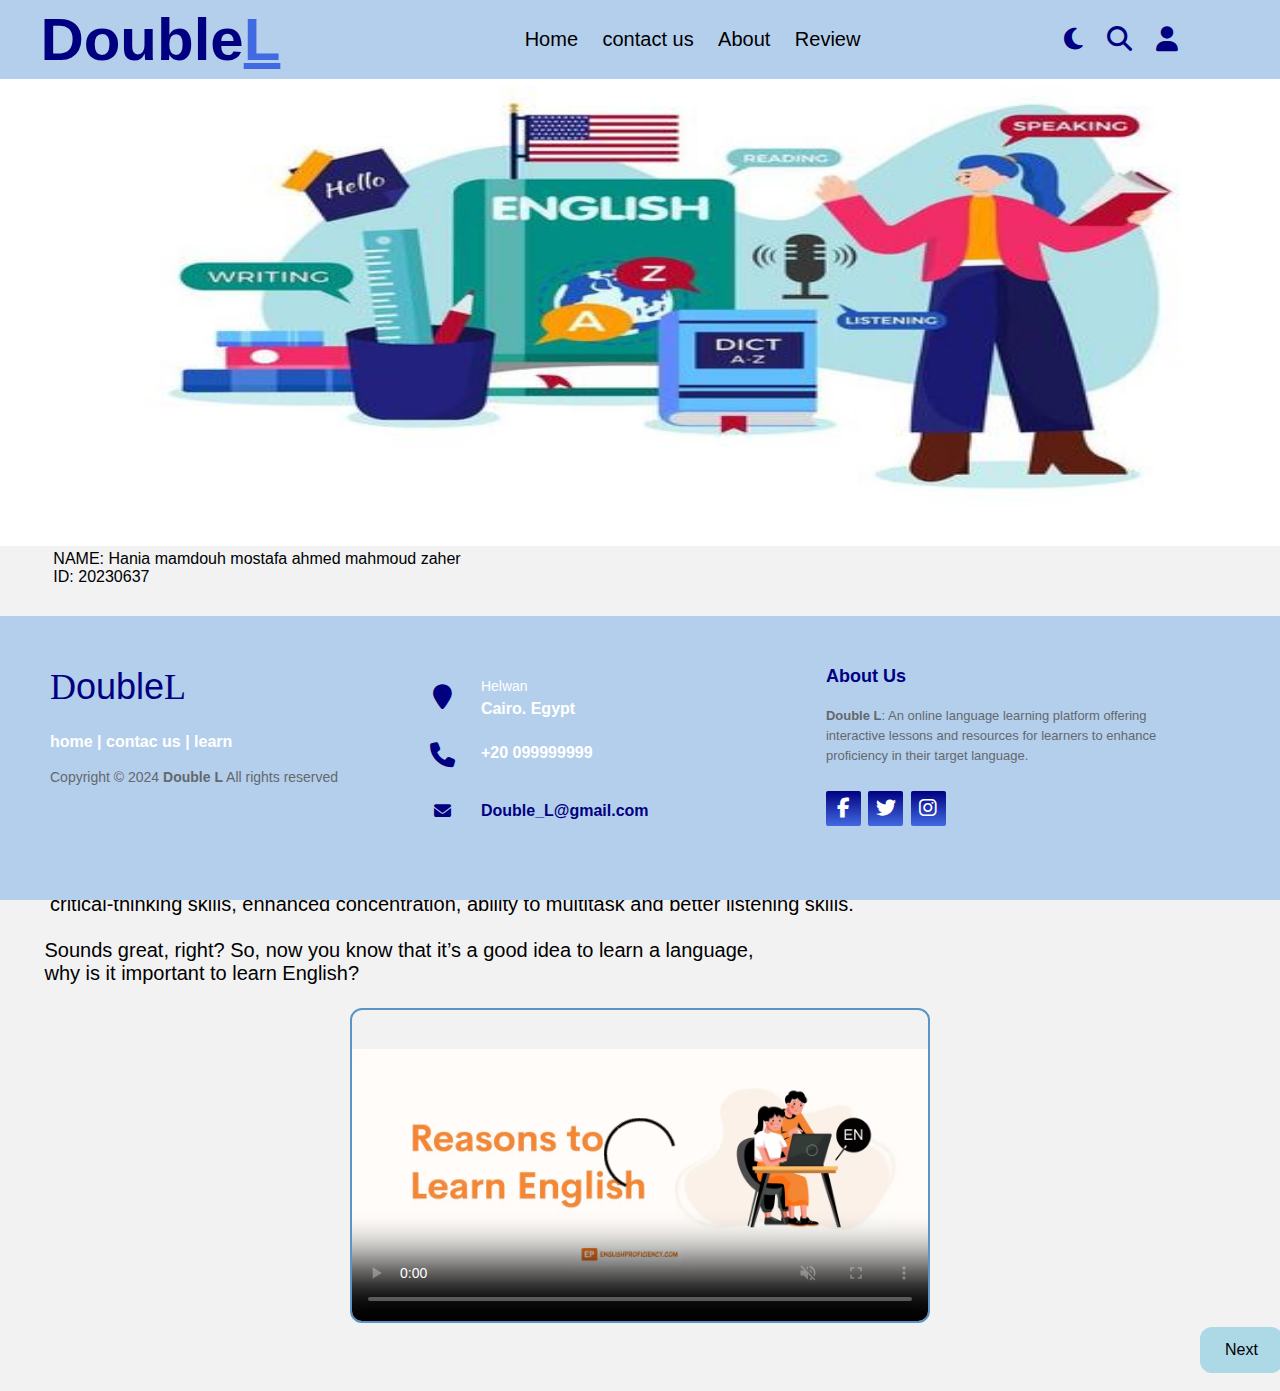
==== English.htm @ a32e7ba0 "HaniaM-English" ====
<!DOCTYPE html>
<html>
    <head >
        <meta charset="UTF-8">
        <meta name="viewport" content="width=device-width, initial-scale=1.0">
        <title>Double L</title>
        <link href=" css-en/EnglishStyle.css" rel="stylesheet" id="stylesheet" >
        <link rel="stylesheet" href="https://cdnjs.cloudflare.com/ajax/libs/font-awesome/6.5.2/css/all.min.css">

    </head>
    <body>

        <section>
            <nav>
                <div id="menu-bar" class="fas fa-bars" onclick="showmenu()"></div>
                <div class="logo">
                    <h1>Double<span>L</span></h1>
                </div>
    
                <ul class="navbar">
                    <li><a href="#index.html">Home</a></li>
                    <li><a href="#contact.html">contact us</a></li>
                    <li><a href="#About">About</a></li>
                    <li><a href="#Review">Review</a></li>
                </ul>
    
                <div class="icon">
                    <i class="fas fa-moon" id="mode" onclick="toggleStylesheet()"></i>
                    <i class="fas fa-search" onclick="showbar()" id="search-btn"></i>
                    <i class="fas fa-user"></i>
                  </div>
                  <form action="" class="search-form">
                    <input type="search" id="search-bar" placeholder="what you looking for..">
                    
                  </form>
    
            </nav>
        </section><br><br>

        <img  id="firstimage" src="images-en/english-lesson-illustration-concept-on-white-background-vector.jpg" alt="English" >
        <pre id="prg6">
            NAME: Hania mamdouh mostafa ahmed mahmoud zaher
            ID: 20230637
        </pre><br><br>
        <h1 id="header1">Learning English is important, but firstly,<br> why is it a good idea to learn any new language? </h1>
        <br>
        
        <pre id="prg">
        Learning a new language can be an enjoyable experience at any age.
        People learn new languages for many different reasons, such as travel or work
        , and the benefits can be incredibly worthwhile, whatever the reason.

        Studying a foreign language can increase cultural knowledge and can help you feel more confident 
        when travelling.It’s also a fact that learning a second language improves brain functionality.
        Studies show that people who speak more than one language have improved memory,problem-solving and
         critical-thinking skills, enhanced concentration, ability to multitask and better listening skills. 

        Sounds great, right? So, now you know that it’s a good idea to learn a language,
        why is it important to learn English?
    </pre>
   <center><video id="v" muted  controls poster="images-en/Reasons-to-Learn-English-scaled.webp" src="5 Reasons to Learn English.mp4" title="Why learn English">
    <track src="en_file.vtt" kind="subtitles" srclang="en" label="English"> 
    <track src="ar_file.vtt" kind="subtitles" srclang="ar" label="Arabic"> 
     Your Browser Dose Not Support Video Tags
   </video></center>
       <a href="English1.htm" id="button" title="Go to the next page">Next</a><br><br>

    

<!--FOOTER-->

<footer class="footer-distributed">

    <div class="footer-left">
        <h3>D<span>ouble</span>L</h3>

        <p class="footer-links">
          <a href="index.html">home</a>
          |
          <a href="contact.html">contac us</a>
          |
          <a href="#learn">learn</a>
        </p>

        <p class="footer-company-name">Copyright © 2024 <strong>Double L</strong> All rights reserved</p>
    </div>

    <div class="footer-center">
        <div>
            <i class="fa fa-map-marker"></i>
            <p><span>Helwan</span>
             Cairo. Egypt</p>
        </div>

        <div>
            <i class="fa fa-phone"></i>
            <p>+20 099999999</p>
        </div>
        <div>
            <i class="fa fa-envelope"></i>
            <p><a href="">Double_L@gmail.com</a></p>
        </div>
    </div>
    <div class="footer-right">
        <p class="footer-company-about">
            <span>About Us</span>
            <strong>Double L</strong>: An online language learning platform offering interactive lessons and resources for learners to enhance proficiency in their target language.
    </p>
        <div class="footer-icons">
          <a href="#">
            <i class="fab fa-facebook-f"></i>
          </a>
          <a href="#">
            <i class="fab fa-twitter"></i>
          </a>
          <a href="#">
            <i class="fab fa-instagram"></i>
          </a>
        </div>
    </div>
</footer>

 
    

<script>
    // JavaScript function to toggle between style sheets
    function toggleStylesheet() {
        var stylesheet = document.getElementById('stylesheet');
        
        // Check which stylesheet is currently active
        if (stylesheet.href.includes('css-en/EnglishStyle.css')) {
            // Switch to style2.css
            stylesheet.href = 'css-en/EnglishStyle1.css';
        } else {
            // Switch back to style1.css
            stylesheet.href = 'css-en/EnglishStyle.css';
        }
    }
</script>
   <script>
    alert("Do you want to learn english!Don't worry, you can do it");
    </script>
    
    <script>

        let searchBtn = document.querySelector("#search-btn")
        let searchForm = document.querySelector(".search-form")
        let menuBar = document.querySelector("#menu-bar")
        
        
        function showbar(){
            searchBtn.classList.toggle("fa-times")
            searchForm.classList.toggle("active")
        
        }
        function showmenu(){
            menuBar.classList.toggle(fa-times)
            Amenu.classList.toggle("active")
        }
</script>
    </body>
</html>
---- css-en/EnglishStyle.css ----
#header1{
    text-align: center;
    text-shadow: -6px 4px 6px rgba(62, 73, 224, 0.8)
}
#prg{
    font-size: 20px;
    font-family: Verdana, Geneva, Tahoma, sans-serif;
}
#firstimage{
     width:1340px;
     height:500px;
     margin-top: 10px;

}

#v{

    height: 315px;
    width: 580px;
    border: 2px solid rgb(91, 147, 196);
    border-radius: 12px;
}

    #button:link, #button:visited {
        background-color: lightblue;
        color: black;
        padding: 14px 25px;
        border-radius:12px;
        text-align: center;
        text-decoration: none;
        display: inline-block;
        margin-left: 1200px;
      }
      
      #button:hover, #button:active {
        background-color:rgb(105,25,150);
      }

     
      
      /*nav*/

*{
    margin: 0;
    padding: 0;
    box-sizing: border-box;
    font-family: sans-serif;
}

html{
    background-color: #f2f2f3; 
    scroll-behavior: smooth;
}

section nav{
    display: flex;
    align-items: center;
    justify-content: space-around;
     /* box-shadow: 0 0 10px ; */
    background: #B4CFEC;
    position: fixed;
    top: 20;
    left: 0;
    right: 0;
    z-index: 100;
}

section nav .logo{
    font-size: 30px;
    color: #000080;
    margin: 5px 0;
    cursor: pointer;
    position: relative;
    left: -4%;
}

section nav .logo span{
    color: #4169E1;
    text-decoration: underline;
}

section nav ul{
    list-style: none;
}

section nav ul li{

    display: inline-block;
    margin: 0px 10px;
}

section nav ul li a{
    text-align: center;
    font-size: 20px;
    text-decoration: none;
    color: black;
    transition: 0.2s;
}

section nav ul li a:hover{
    color:   #4169E1;
}
section .main .main_content{
    display: flex;
    align-items: center;
    justify-content: space-around;
}
/* ------icons--------- */




.icon i{
    right: -10%;
    padding: 10px;
    font-size: 25px;
    color: #000080;
    cursor: pointer; 

}
.icon i:hover{
    color: #306ae0;
}
.search-form{
    position: absolute;
    top: 100%;
    left: 900px; ;
    right: 0;
    display: flex;
    align-items: right;
    z-index: 1001;
    padding: 15px 20px; 
    border-top: .1rem solid rgba(255,255,255,.2);
    clip-path: polygon(0 0,100% 0,100% 0,0 0);
}
.search-form.active{
    clip-path: polygon(0 0,100% 0,100% 100%,0 100%);
}

.search-form #search-bar{
    width: 50%;
    padding: 10px;
    color: #333;
    font-size: 10pxpx;
    border-radius: 5px;
}

#menu-bar{
    color: aliceblue;
    border: 1px;
    border-radius: .5rem;
    font-size: 3rem;
    padding: 12px;
    cursor: pointer;
    display: none;
}
      
footer {
    position: fixed;
    bottom: 0;
}

@media (max-height:800px) {
    footer {
        position: static;
    }
    header {
        padding-top: 40px;
    }
}

.footer-distributed {
    background-color: #B4CFEC;
    box-sizing: border-box;
    width: 100%;
    text-align: left;
    font: bold 16px sans-serif;
    padding: 50px 50px 60px 50px;
    margin-top: 80px;
}

.footer-distributed .footer-left, .footer-distributed .footer-center, .footer-distributed .footer-right {
    display: inline-block;
    vertical-align: top;
}

/* left */

.footer-distributed .footer-left {
    width: 30%;
}

.footer-distributed h3 {
    color: #000080;
    font: normal 36px 'Cookie', cursive;
    margin: 0;
}


.footer-distributed h3 span {
    color: 4169E1;
}

/*  links */

.footer-distributed .footer-links {
    color: #ffffff;
    margin: 20px 0 12px;
}

.footer-distributed .footer-links a {
    display: inline-block;
    line-height: 1.8;
    text-decoration: none;
    color: inherit;
}

.footer-distributed .footer-company-name {
    color: #63686c;
    font-size: 14px;
    font-weight: normal;
    margin: 0;
}

/* Footer Center */

.footer-distributed .footer-center {
    width: 35%;
}

.footer-distributed .footer-center i {
    
    color: #000080;
    font-size: 25px;
    width: 38px;
    height: 38px;
    border-radius: 50%;
    text-align: center;
    line-height: 42px;
    margin: 10px 15px;
    vertical-align: middle;
}

.footer-distributed .footer-center i.fa-envelope {
    font-size: 17px;
    line-height: 38px;
}

.footer-distributed .footer-center p {
    display: inline-block;
    color: #ffffff;
    vertical-align: middle;
    margin: 0;
}

.footer-distributed .footer-center p span {
    display: block;
    font-weight: normal;
    font-size: 14px;
    line-height: 2;
}

.footer-distributed .footer-center p a {
    color: #000080;
    text-decoration: none;
    ;
}

/* Footer Right */

.footer-distributed .footer-right {
    width: 30%;
}

.footer-distributed .footer-company-about {
    line-height: 20px;
    color: #63686c;
    font-size: 13px;
    font-weight: normal;
    margin: 0;
}

.footer-distributed .footer-company-about span {
    display: block;
    color:  #000080;
    font-size: 18px;
    font-weight: bold;
    margin-bottom: 20px;
}

.footer-distributed .footer-icons {
    margin-top: 25px;
}

.footer-distributed .footer-icons a {
    display: inline-block;
    width: 35px;
    height: 35px;
    cursor: pointer;
    background: linear-gradient( #000080, #4169E1);
    border-radius: 2px;
    font-size: 20px;
    color: #ffffff;
    text-align: center;
    line-height: 35px;
    margin-right: 3px;
    margin-bottom: 5px;
}

.footer-distributed .footer-icons a:hover {
    background-color:black; 
}

.footer-links a:hover {
    color: black;
}
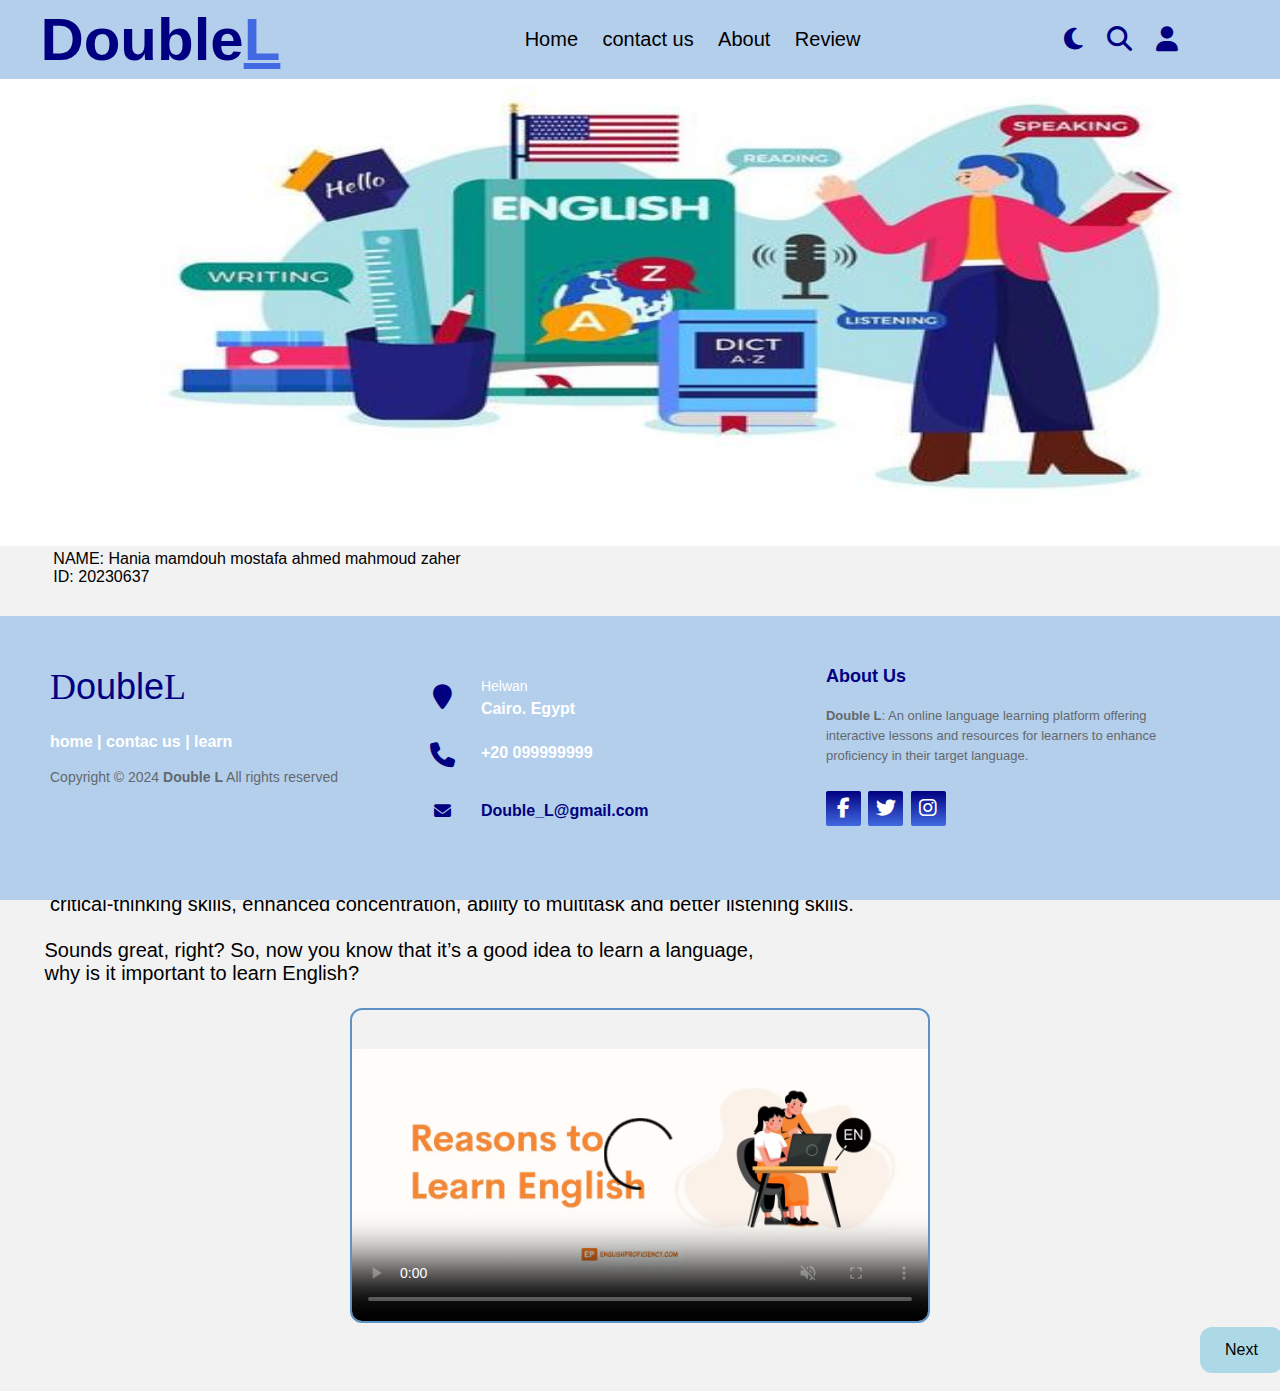
==== commit 88f49bb2: "hania-changed the title" ====
--- a/English.htm
+++ b/English.htm
@@ -3,7 +3,7 @@
     <head >
         <meta charset="UTF-8">
         <meta name="viewport" content="width=device-width, initial-scale=1.0">
-        <title>Double L</title>
+        <title>Double_L-hania</title>
         <link href=" css-en/EnglishStyle.css" rel="stylesheet" id="stylesheet" >
         <link rel="stylesheet" href="https://cdnjs.cloudflare.com/ajax/libs/font-awesome/6.5.2/css/all.min.css">
 
@@ -38,7 +38,7 @@
         </section><br><br>
 
         <img  id="firstimage" src="images-en/english-lesson-illustration-concept-on-white-background-vector.jpg" alt="English" >
-        <pre id="prg6">
+        <pre id="prg8">
             NAME: Hania mamdouh mostafa ahmed mahmoud zaher
             ID: 20230637
         </pre><br><br>
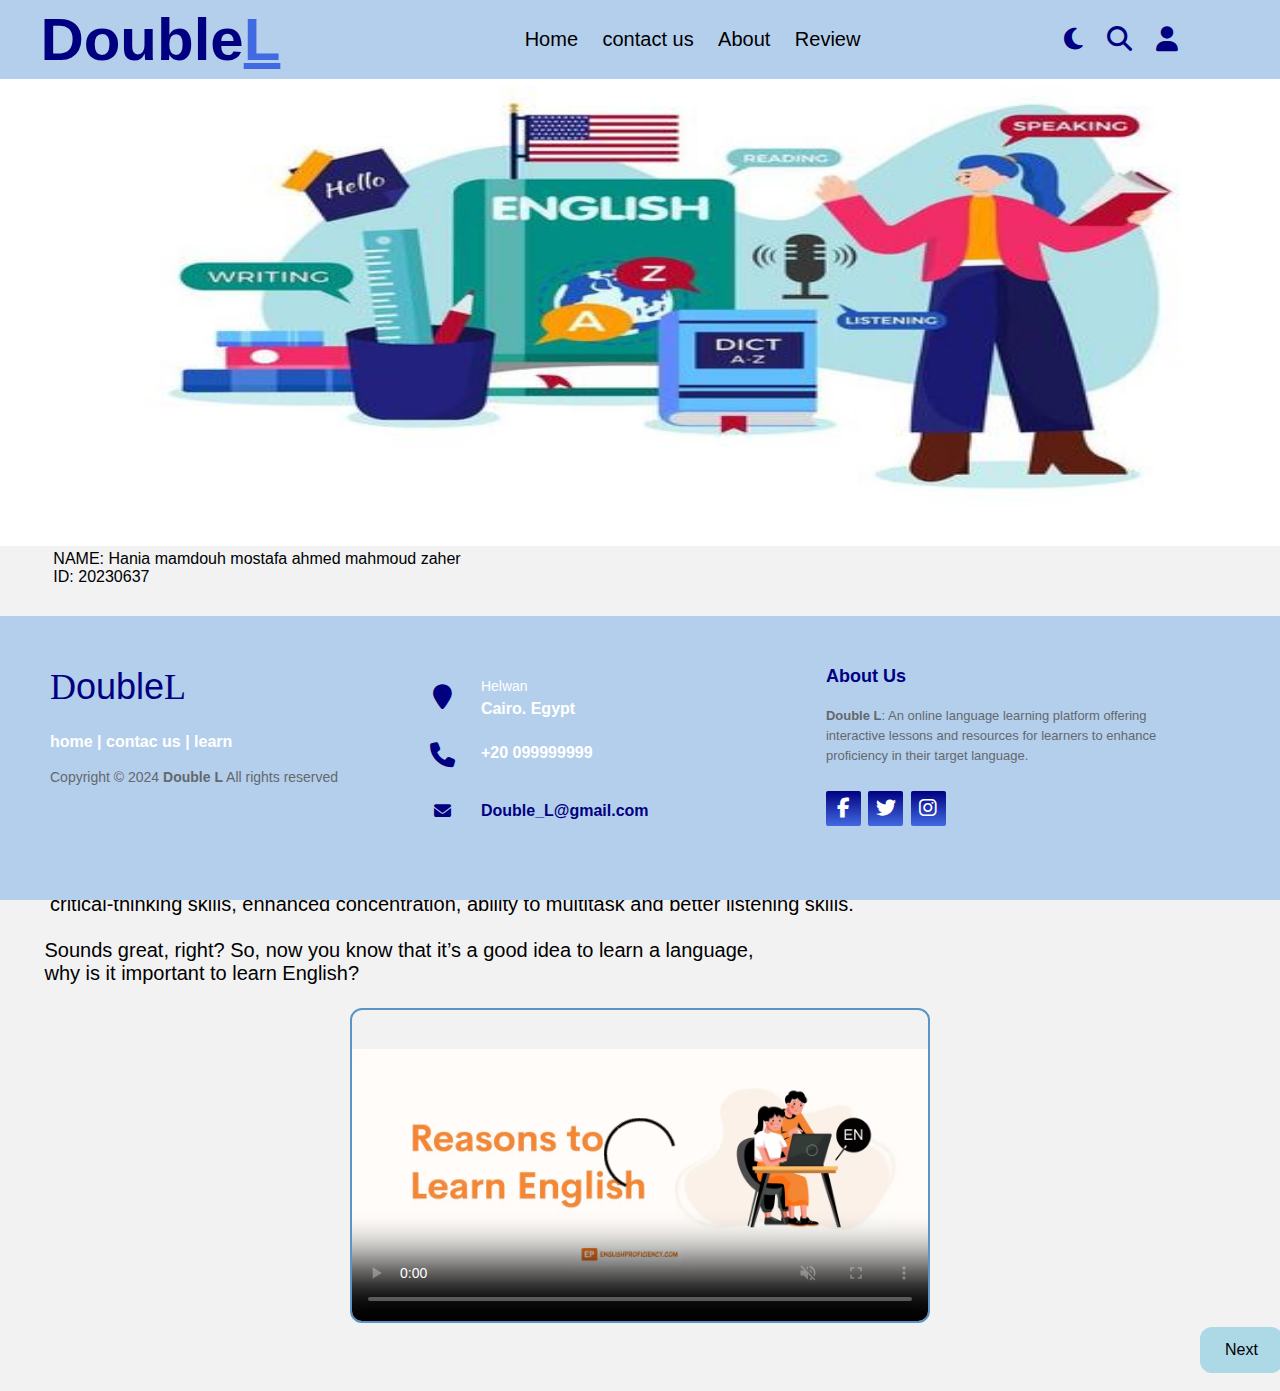
==== commit 420d4a0b: "hania-changed" ====
--- a/English.htm
+++ b/English.htm
@@ -38,7 +38,7 @@
         </section><br><br>
 
         <img  id="firstimage" src="images-en/english-lesson-illustration-concept-on-white-background-vector.jpg" alt="English" >
-        <pre id="prg8">
+        <pre id="prg8" font-size="30px">
             NAME: Hania mamdouh mostafa ahmed mahmoud zaher
             ID: 20230637
         </pre><br><br>
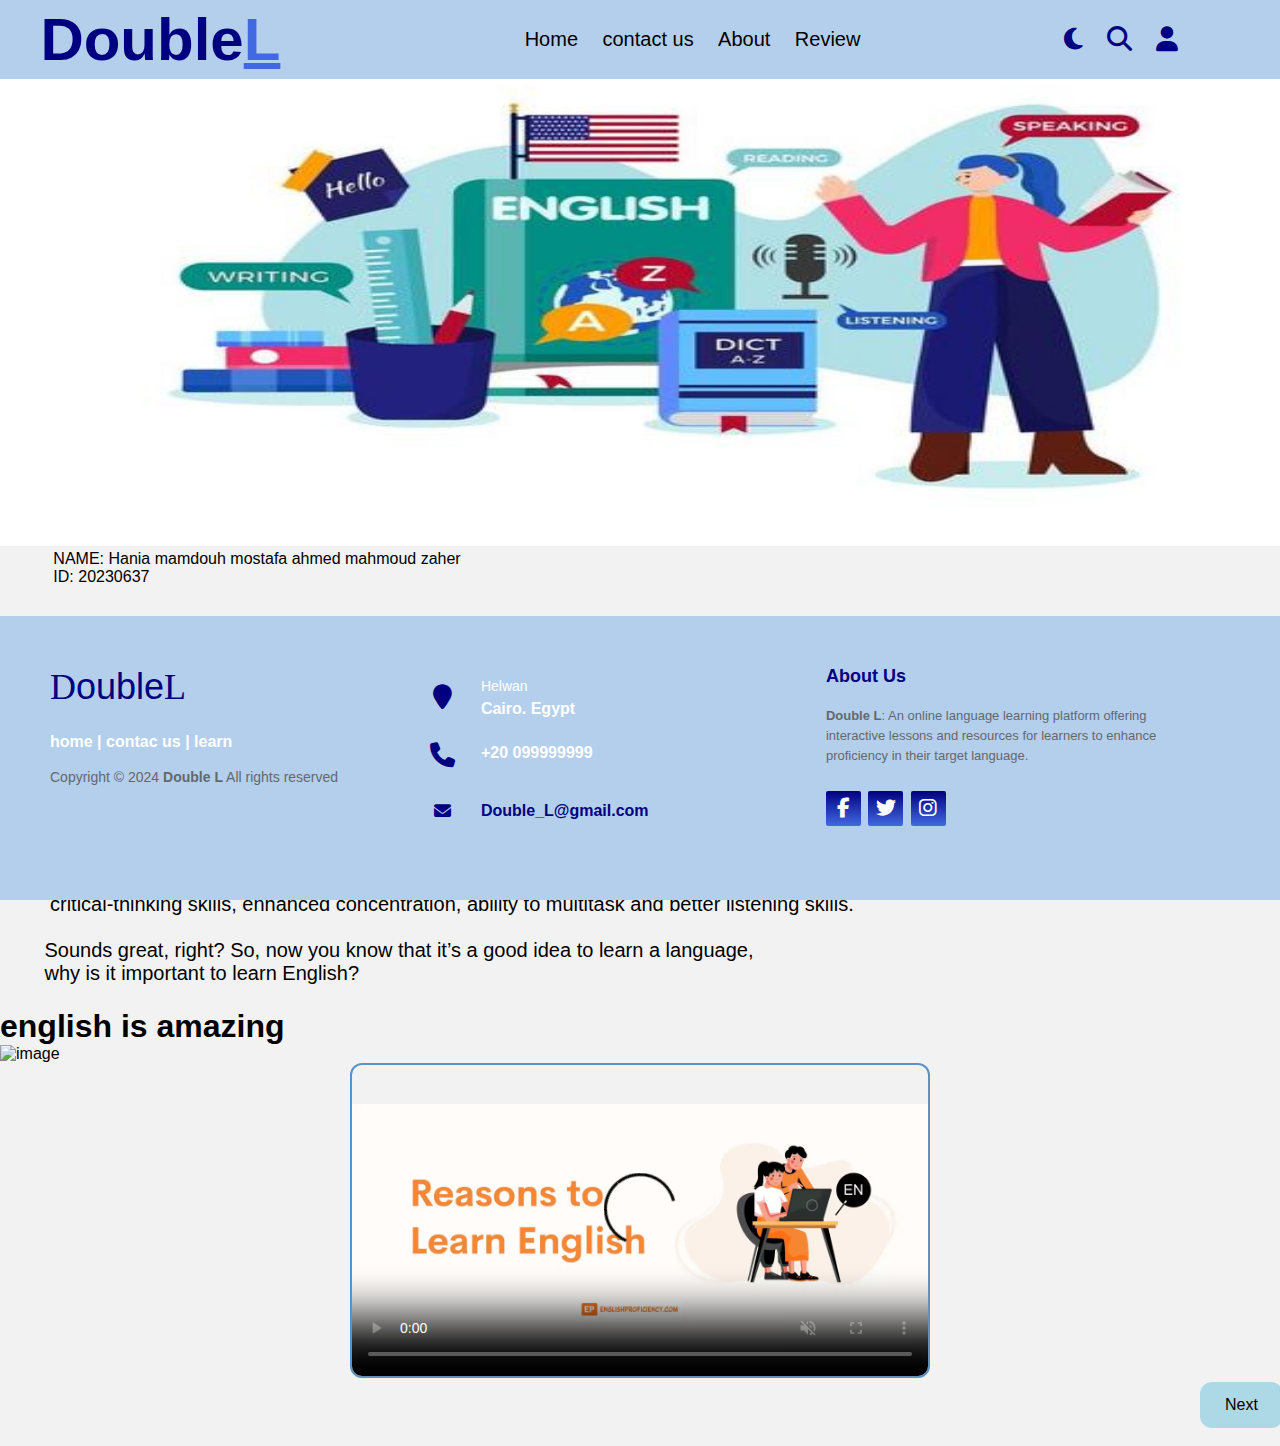
==== commit fa0d758d: "changed" ====
--- a/English.htm
+++ b/English.htm
@@ -38,7 +38,7 @@
         </section><br><br>
 
         <img  id="firstimage" src="images-en/english-lesson-illustration-concept-on-white-background-vector.jpg" alt="English" >
-        <pre id="prg8" font-size="30px">
+        <pre id="prg8" >
             NAME: Hania mamdouh mostafa ahmed mahmoud zaher
             ID: 20230637
         </pre><br><br>
@@ -58,6 +58,8 @@
         Sounds great, right? So, now you know that it’s a good idea to learn a language,
         why is it important to learn English?
     </pre>
+    <h1 id="header10">english is amazing</h1>
+    <img src="English-flow-1-958x575-1.jpg" alt="image">
    <center><video id="v" muted  controls poster="images-en/Reasons-to-Learn-English-scaled.webp" src="5 Reasons to Learn English.mp4" title="Why learn English">
     <track src="en_file.vtt" kind="subtitles" srclang="en" label="English"> 
     <track src="ar_file.vtt" kind="subtitles" srclang="ar" label="Arabic"> 
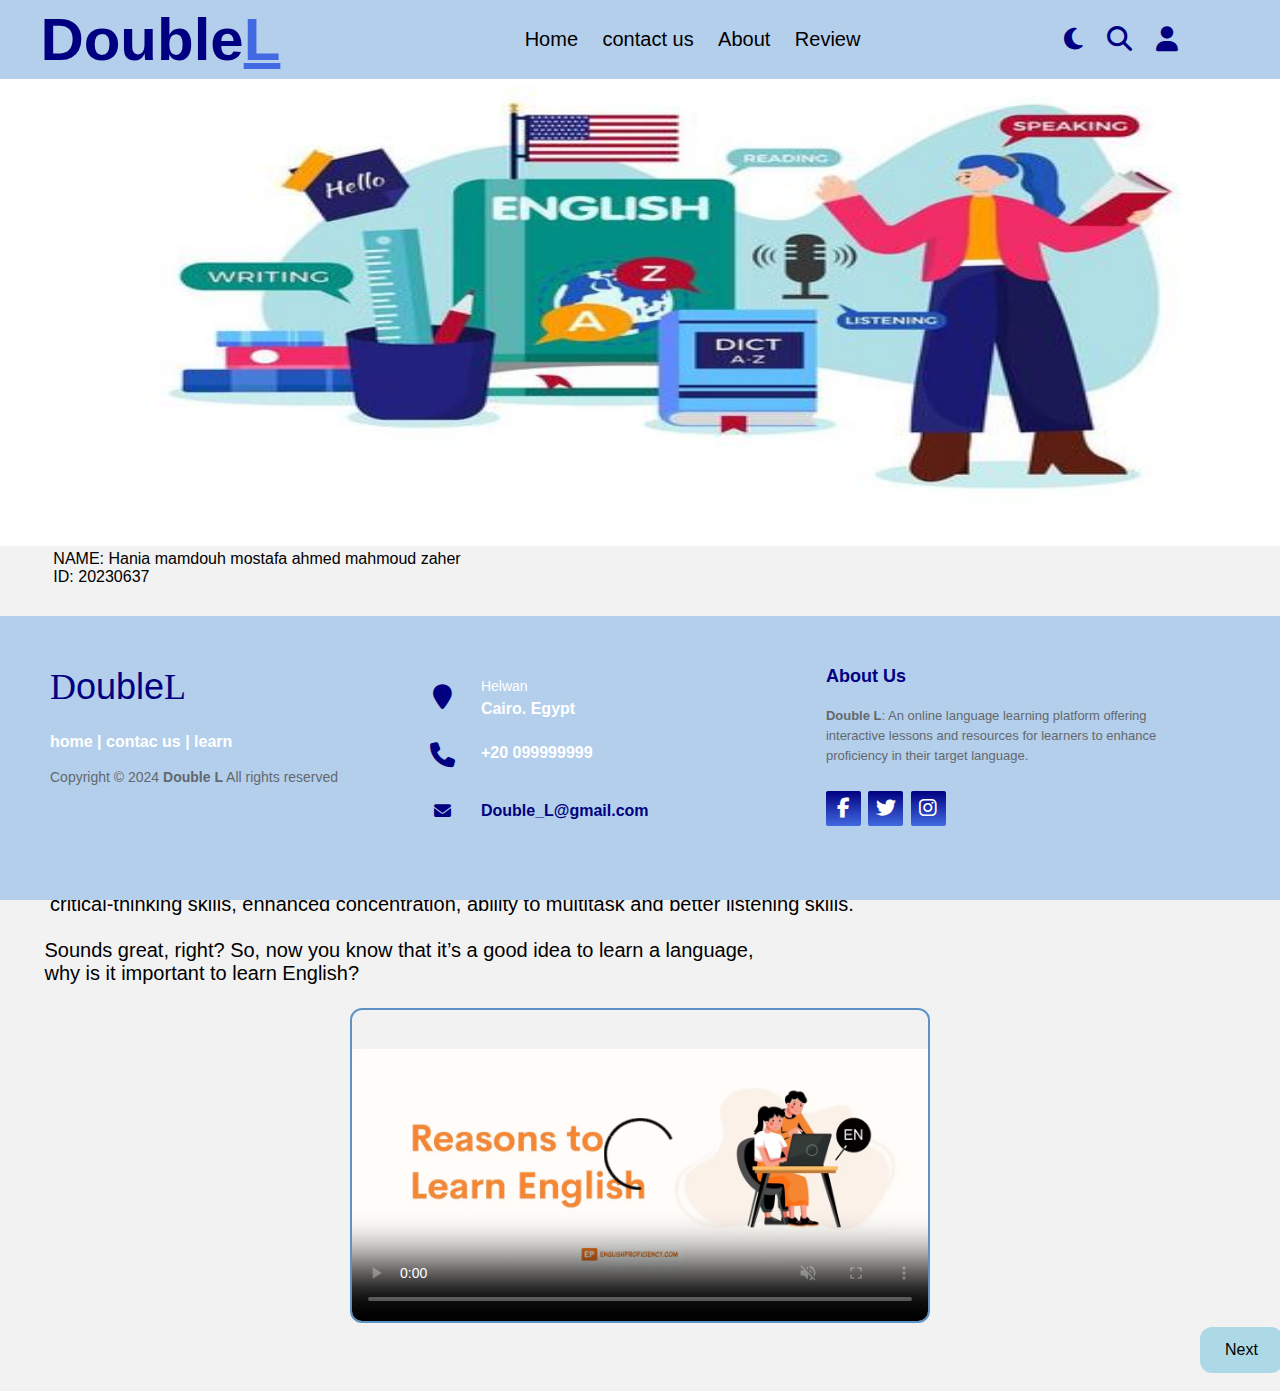
==== commit 0ad94936: "h" ====
--- a/English.htm
+++ b/English.htm
@@ -3,7 +3,7 @@
     <head >
         <meta charset="UTF-8">
         <meta name="viewport" content="width=device-width, initial-scale=1.0">
-        <title>Double_L-hania</title>
+        <title>Double_L</title>
         <link href=" css-en/EnglishStyle.css" rel="stylesheet" id="stylesheet" >
         <link rel="stylesheet" href="https://cdnjs.cloudflare.com/ajax/libs/font-awesome/6.5.2/css/all.min.css">
 
@@ -58,8 +58,6 @@
         Sounds great, right? So, now you know that it’s a good idea to learn a language,
         why is it important to learn English?
     </pre>
-    <h1 id="header10">english is amazing</h1>
-    <img src="English-flow-1-958x575-1.jpg" alt="image">
    <center><video id="v" muted  controls poster="images-en/Reasons-to-Learn-English-scaled.webp" src="5 Reasons to Learn English.mp4" title="Why learn English">
     <track src="en_file.vtt" kind="subtitles" srclang="en" label="English"> 
     <track src="ar_file.vtt" kind="subtitles" srclang="ar" label="Arabic"> 
